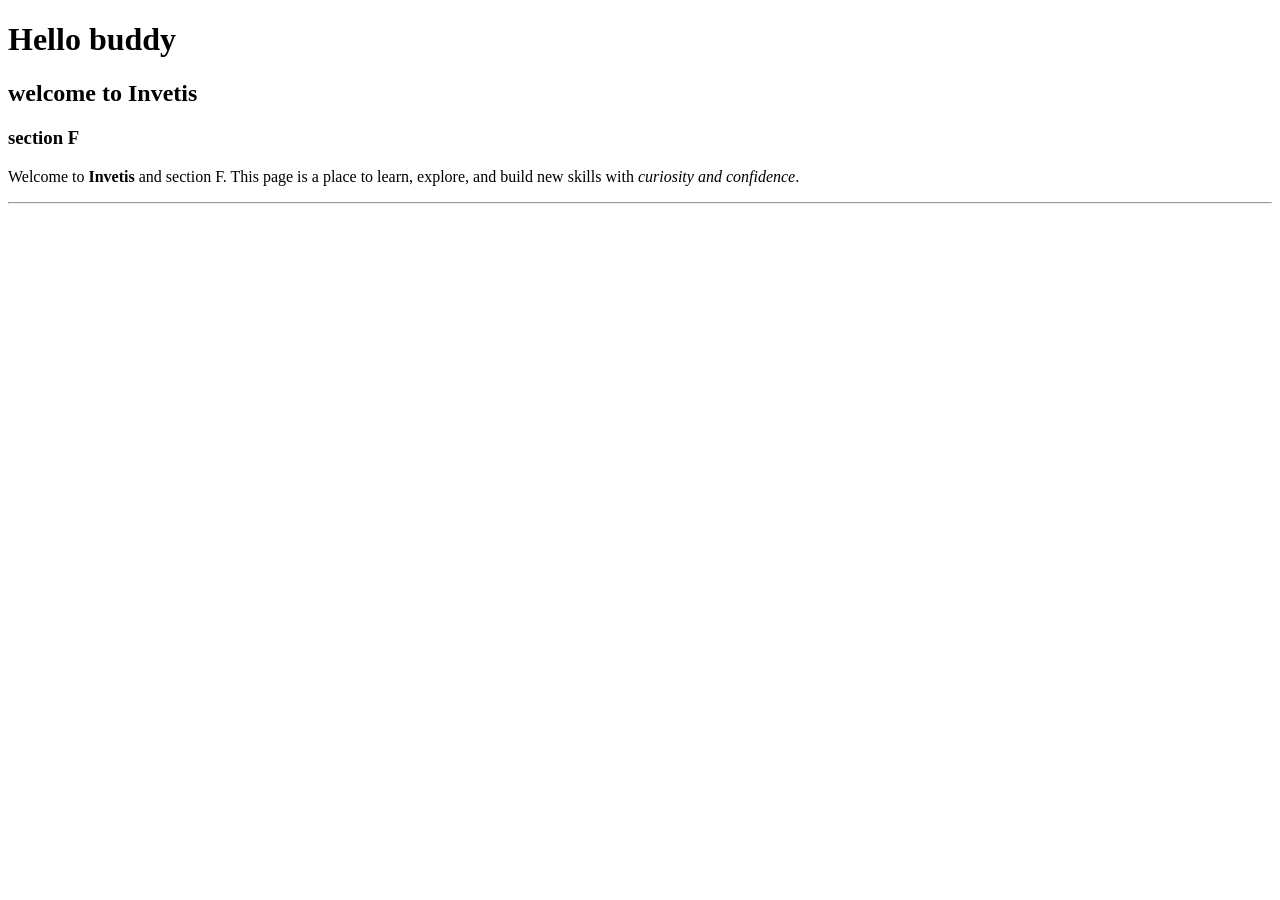
==== week2/index.html @ d78ed095 "intro with strong er hr" ====
<!DOCTYPE html>
<html lang="en">
<head>
    <meta charset="UTF-8">
    <meta name="viewport" content="width=device-width, initial-scale=1.0">
    <title>Document</title>
</head>
<body>
    <h1>Hello buddy</h1>
    <h2>welcome to Invetis</h2>
    <h3>section F</h3>
    <p>Welcome to <strong>Invetis</strong> and section F. This page is a place to learn, explore, and build new skills with <em>curiosity and confidence</em>.</p>
    <hr>
</body>
</html>
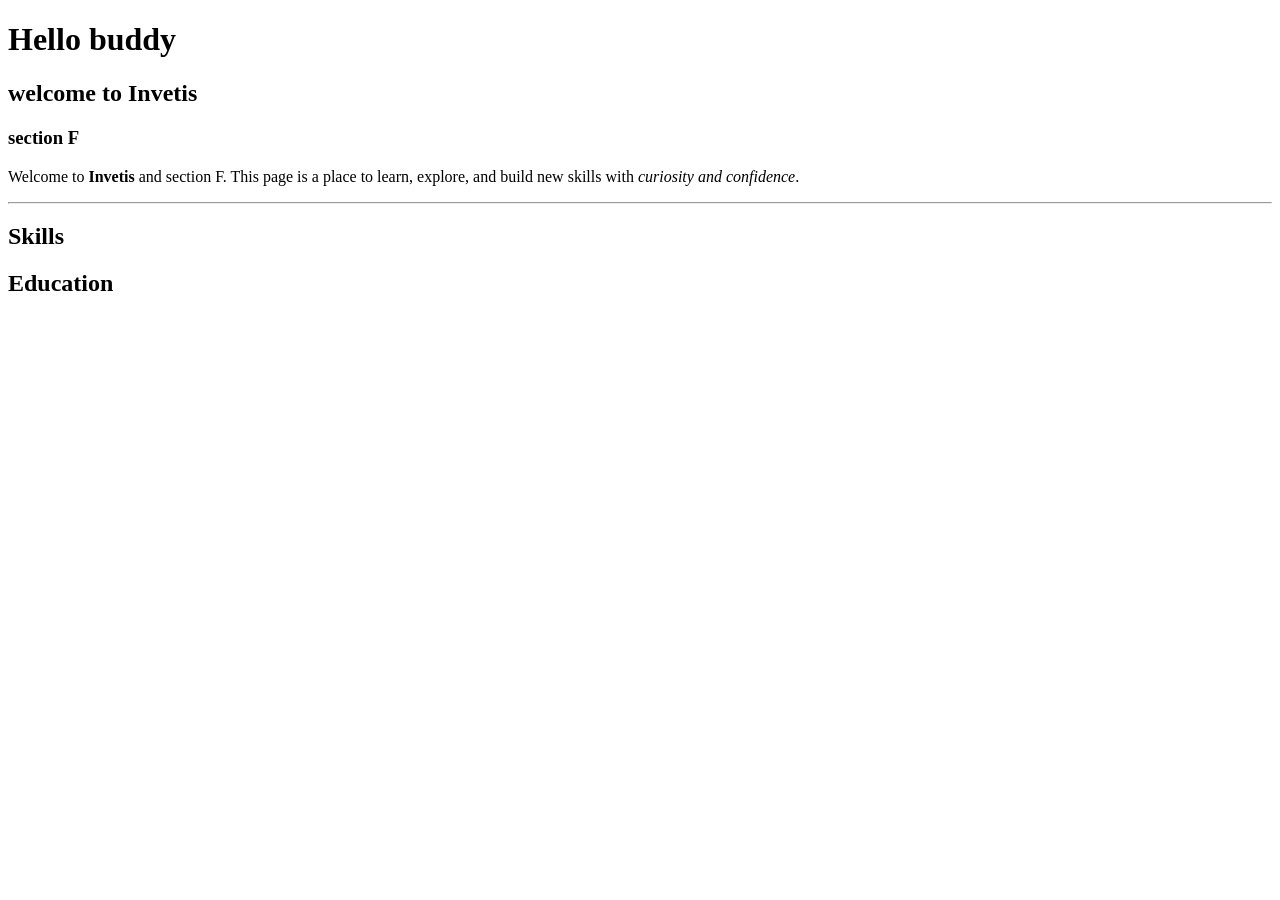
==== commit bd533d7f: "skill and education" ====
--- a/week2/index.html
+++ b/week2/index.html
@@ -11,5 +11,11 @@
     <h3>section F</h3>
     <p>Welcome to <strong>Invetis</strong> and section F. This page is a place to learn, explore, and build new skills with <em>curiosity and confidence</em>.</p>
     <hr>
+    <div id="skills" class="section-box">
+        <h2>Skills</h2>
+    </div>
+    <div id="education" class="section-box">
+        <h2>Education</h2>
+    </div>
 </body>
 </html>
